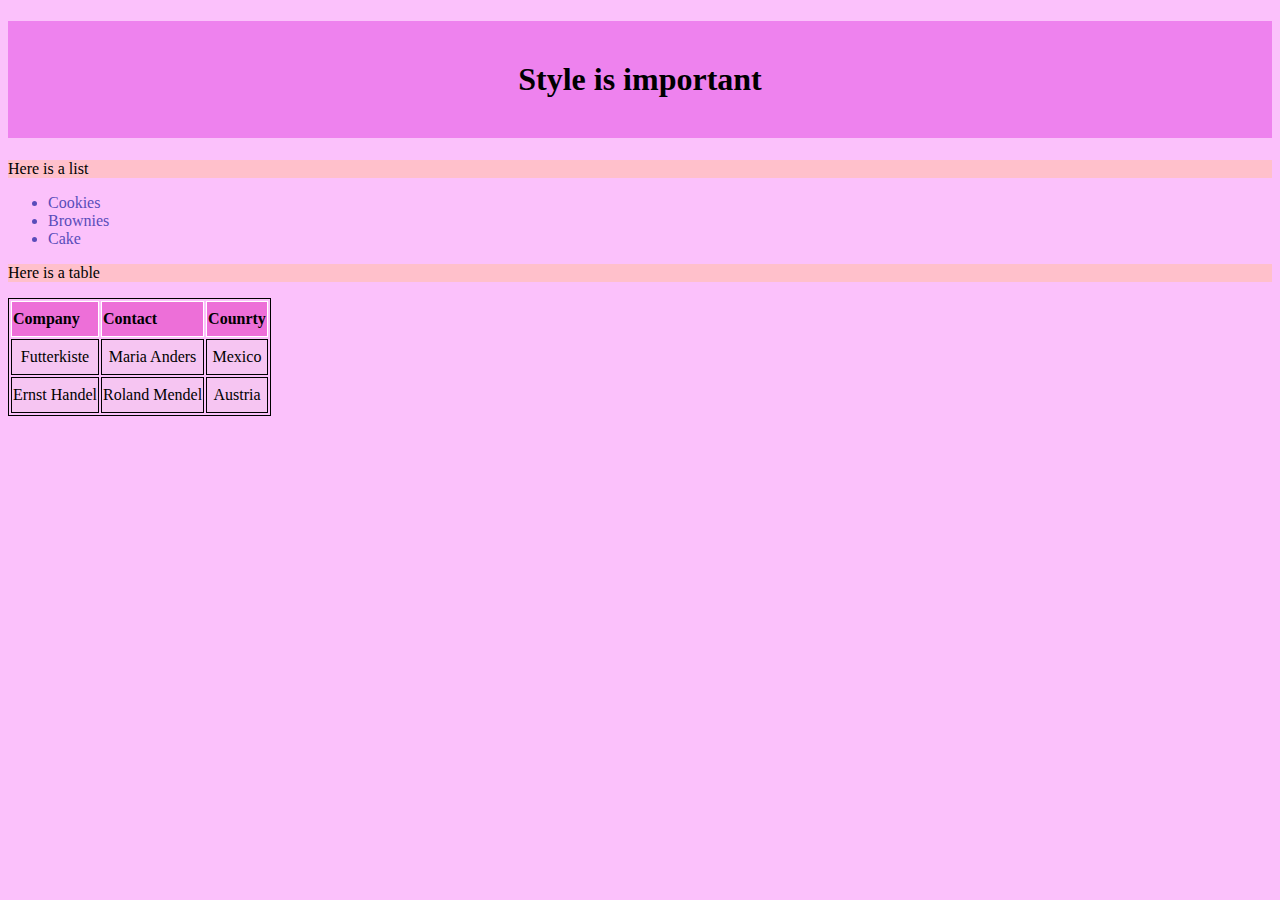
==== index2.html @ 1e905d17 "added table, and style" ====
<!DOCTYPE html>
<html lange="en-ca">

<head>
  <meta charset="utf-8" />
  <meta name="description" content="My first webpage, with CSS" />
  <meta name="keywords" content="mths, icd2o" />
  <meta name="author" content="Annasophia" />
  <meta name="viewpoint" content="width=device-width, initial-scale=1.0" />
  <link rel="stylesheet" href="./css/style2.css" />
  <title>My first webpage, with CSS</title>
</head>
<body>
  <h1>Style is important</h1>
  <p>Here is a list</p>
  <ul>
    <li>Cookies</li>
    <li>Brownies</li>
    <li>Cake</li>
  </ul>
  <p>Here is a table</p>
  <table>
    <tr>
      <th>Company</th>
      <th>Contact</th>
      <th>Counrty</th>
    </tr>
    <tr>
      <td>Futterkiste</td>
      <td>Maria Anders</td>
      <td>Mexico</td>
    </tr>
      <td>Ernst Handel</td>
      <td>Roland Mendel </td>
      <td> Austria</td>
    </tr>
  </table>
</body>

</html>
---- css/style2.css ----
/* Created by: Mr. Coxall
* Created on: Feb 2025
* This file contains the CSS for index.html
*/
body {
  background-color: rgb(251, 193, 251);
}

h1 {
  background-color: violet;
  color: hsl(powderblue);
  padding: 40px;
  text-align: center;
}

p {
  background-color: pink;
}

ul {
  color: rgb(89, 76, 186);
}

table {
  border: solid thin;
}

th {
  height: 2rem;
  background: rgb(237, 111, 216);
  border: 1px solid white;
  text-align: left;
}
  
td {
  height: 2rem;
  background: rgb(246, 197, 242);
  border: 1px solid black;
  text-align: center;
}
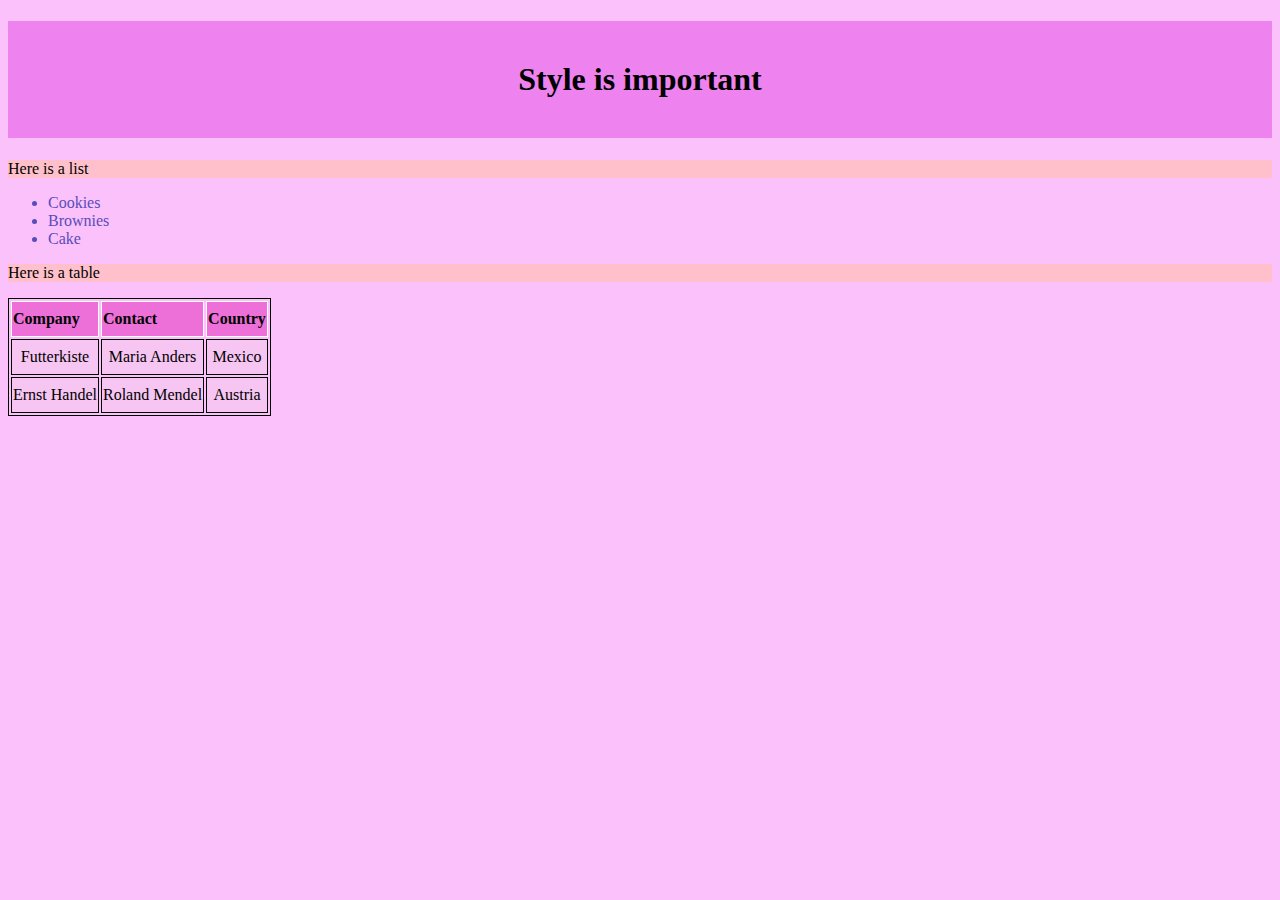
==== commit 23533552: "fixed word in index2" ====
--- a/index2.html
+++ b/index2.html
@@ -1,40 +1,40 @@
 <!DOCTYPE html>
-<html lange="en-ca">
-
-<head>
-  <meta charset="utf-8" />
-  <meta name="description" content="My first webpage, with CSS" />
-  <meta name="keywords" content="mths, icd2o" />
-  <meta name="author" content="Annasophia" />
-  <meta name="viewpoint" content="width=device-width, initial-scale=1.0" />
-  <link rel="stylesheet" href="./css/style2.css" />
-  <title>My first webpage, with CSS</title>
-</head>
-<body>
-  <h1>Style is important</h1>
-  <p>Here is a list</p>
-  <ul>
-    <li>Cookies</li>
-    <li>Brownies</li>
-    <li>Cake</li>
-  </ul>
-  <p>Here is a table</p>
-  <table>
-    <tr>
-      <th>Company</th>
-      <th>Contact</th>
-      <th>Counrty</th>
-    </tr>
-    <tr>
-      <td>Futterkiste</td>
-      <td>Maria Anders</td>
-      <td>Mexico</td>
-    </tr>
-      <td>Ernst Handel</td>
-      <td>Roland Mendel </td>
-      <td> Austria</td>
-    </tr>
-  </table>
-</body>
-
+<!--ICD20-Unit1-04-HTML-CSS-->
+<html lang="en-ca">
+  <head>
+    <meta charset="utf-8" />
+    <meta name="description" content="My first webpage, with CSS" />
+    <meta name="keywords" content="mths, icd2o" />
+    <meta name="author" content="Annasophia" />
+    <meta name="viewport" content="width=device-width, initial-scale=1.0" />
+    <link rel="stylesheet" href="./css/style2.css" />
+    <title>My first webpage, with CSS</title>
+  </head>
+  <body>
+    <h1>Style is important</h1>
+    <p>Here is a list</p>
+    <ul>
+      <li>Cookies</li>
+      <li>Brownies</li>
+      <li>Cake</li>
+    </ul>
+    <p>Here is a table</p>
+    <table>
+      <tr>
+        <th>Company</th>
+        <th>Contact</th>
+        <th>Country</th>
+      </tr>
+      <tr>
+        <td>Futterkiste</td>
+        <td>Maria Anders</td>
+        <td>Mexico</td>
+      </tr>
+      <tr>
+        <td>Ernst Handel</td>
+        <td>Roland Mendel</td>
+        <td>Austria</td>
+      </tr>
+    </table>
+  </body>
 </html>--- a/css/style2.css
+++ b/css/style2.css
@@ -3,7 +3,7 @@
 * This file contains the CSS for index.html
 */
 body {
-  background-color: rgb(251, 193, 251);
+  background-color: rgb(251 193 251);
 }
 
 h1 {
@@ -27,14 +27,14 @@
 
 th {
   height: 2rem;
-  background: rgb(237, 111, 216);
+  background: rgb(237 111 216);
   border: 1px solid white;
   text-align: left;
 }
   
 td {
   height: 2rem;
-  background: rgb(246, 197, 242);
+  background: rgb(246 197 242);
   border: 1px solid black;
   text-align: center;
 }
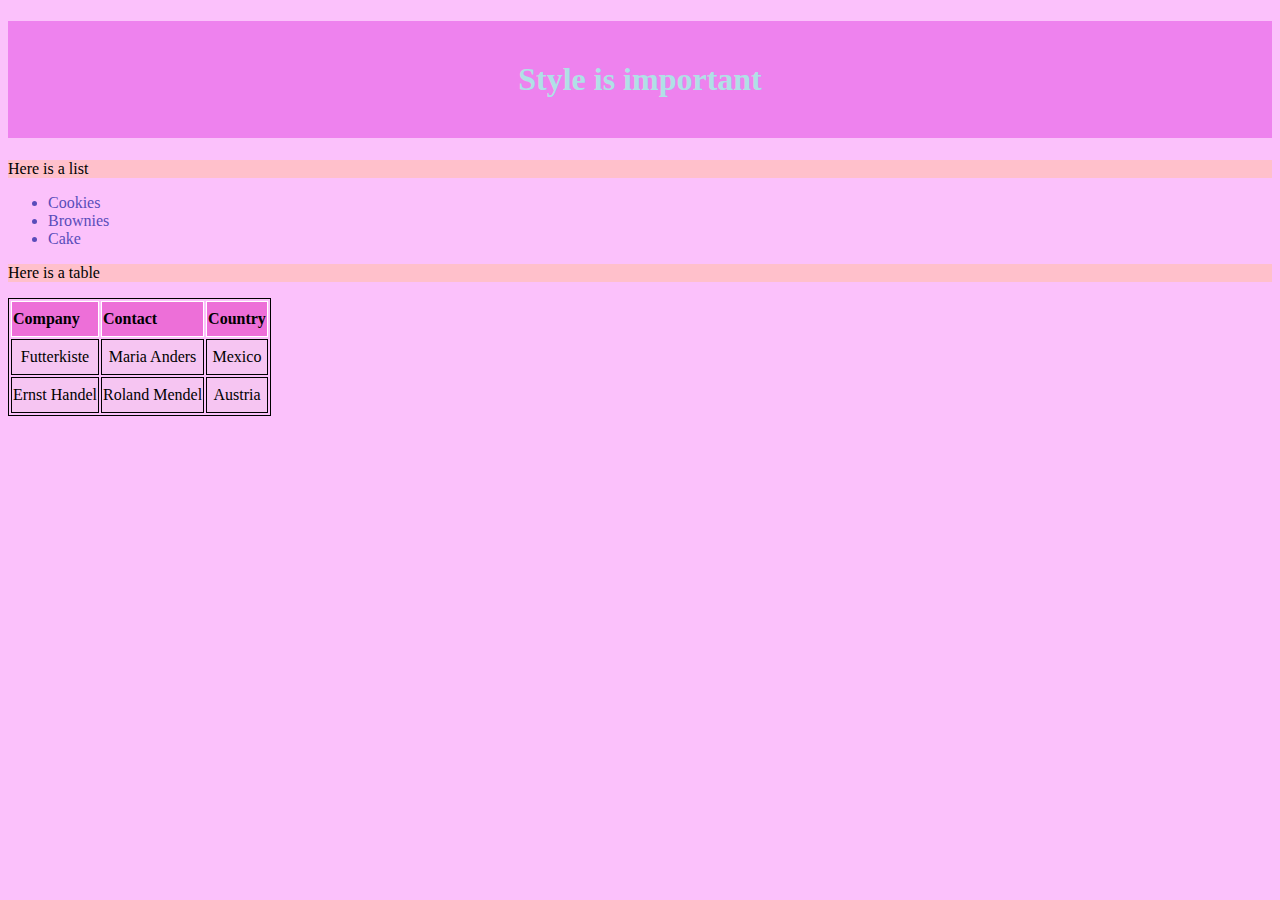
==== commit be98a146: "used prettier" ====
--- a/index2.html
+++ b/index2.html
@@ -37,4 +37,4 @@
       </tr>
     </table>
   </body>
-</html>+</html>
--- a/css/style2.css
+++ b/css/style2.css
@@ -8,7 +8,7 @@
 
 h1 {
   background-color: violet;
-  color: hsl(powderblue);
+  color: powderblue;
   padding: 40px;
   text-align: center;
 }
@@ -31,7 +31,7 @@
   border: 1px solid white;
   text-align: left;
 }
-  
+
 td {
   height: 2rem;
   background: rgb(246 197 242);
